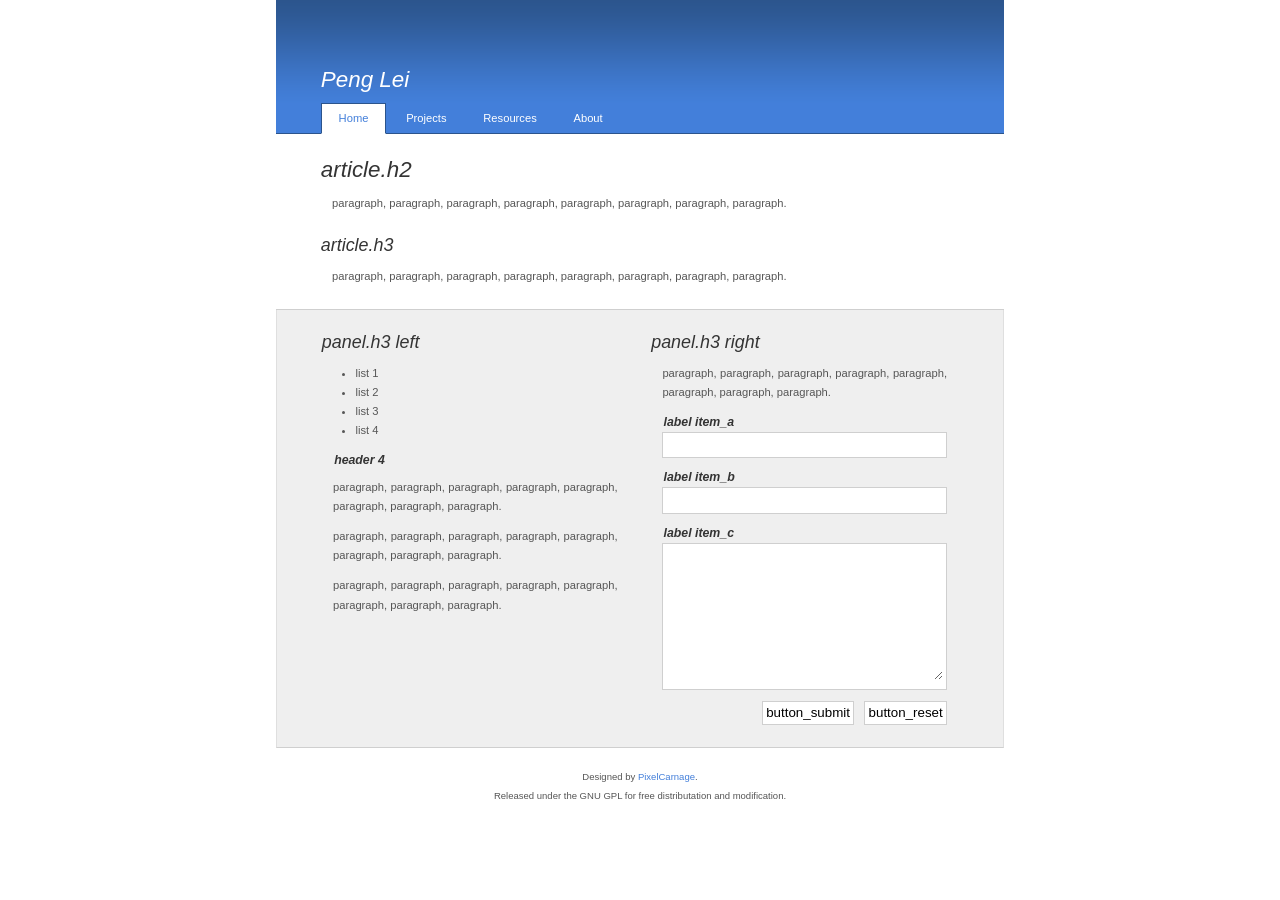
==== index.html @ fde305c7 "Initial commit" ====
<!DOCTYPE html PUBLIC "-//W3C//DTD XHTML 1.0 Strict//EN" "http://www.w3.org/TR/xhtml1/DTD/xhtml1-strict.dtd">
<html xmlns="http://www.w3.org/1999/xhtml" lang="en" xml:lang="en">
	<head>
		<title>Blue Rain</title>
		<meta name="description" content="" />
		<meta name="keywords" content="" />
		<meta name="author" content="Rowan Lewis" />
		<meta http-equiv="Content-Type" content="application/xhtml+xml; charset=utf-8" />
		<link rel="stylesheet" title="Normal" type="text/css" media="screen" href="./styles/screen.css" />
	</head>
	<body>
		<div id="main">
			<div id="header">
				<h1>Peng Lei</h1></div>
			<div id="menu">
				<ul>
					<li class="selected"><a href="./index.html">Home</a></li>
					<li><a href="./Projects/index.html">Projects</a></li>
					<li><a href="./Resources/index.html">Resources</a></li>
					<li><a href="./About/index.html">About</a></li>
				</ul>
			</div>
			<div id="content">
				<div class="article">
					<h2>article.h2</h2>
					<p>
					paragraph, paragraph, paragraph, paragraph, paragraph, paragraph, paragraph, paragraph.
					</p>
				</div>
				<div class="article">
					<h3>article.h3</h3>
					<p>
					paragraph, paragraph, paragraph, paragraph, paragraph, paragraph, paragraph, paragraph.
					</p>
				</div>
			</div>
			<div id="panel">
				<div class="left">
					<h3>panel.h3 left</h3>
					<ul>
						<li>list 1</li>
						<li>list 2</li>
						<li>list 3</li>
						<li>list 4</li>
					</ul>
					<h4>header 4</h4>
					<p>
						paragraph, paragraph, paragraph, paragraph, paragraph, paragraph, paragraph, paragraph.
					</p>
					<p>
						paragraph, paragraph, paragraph, paragraph, paragraph, paragraph, paragraph, paragraph.
					</p>
					<p>
						paragraph, paragraph, paragraph, paragraph, paragraph, paragraph, paragraph, paragraph.
					</p>
				</div>
				<div class="right">
					<h3>panel.h3 right</h3>
					<p>
						paragraph, paragraph, paragraph, paragraph, paragraph, paragraph, paragraph, paragraph.
					</p>
					<form action="#" method="post">
						<h4><label for="item_a">label item_a</label></h4>
						<p class="input">
							<input name="item_a" id="item_a" />
						</p>
						<h4><label for="item_b">label item_b</label></h4>
						<p class="input">
							<input name="item_b" id="item_b" />
						</p>
						<h4><label for="item_c">label item_c</label></h4>
						<p class="text">
							<textarea name="item_c" id="item_c" rows="10" cols="30"></textarea>
						</p>
						<p class="button">
							<button name="submit" type="submit">button_submit</button><button name="reset" type="reset">button_reset</button>
						</p>
					</form>
				</div>
			</div>
			<div id="footer">
				<p>
					Designed by <a href="http://www.pixelcarnage.com/">PixelCarnage</a>.<br />Released under the GNU GPL for free distributation and modification.
				</p>
			</div>
		</div>
	</body>
</html>
---- styles/screen.css ----
* {
	margin : 0;
	padding : 0;
}

a {
	color : #437fda;
	text-decoration : none;
}
a:visited {
	color : #437fda;
	text-decoration : underline;
}
a:hover {
	color : #ba8f43;
}

h2 {
	color : #343434;
	font : italic 200% sans-serif;
}
h3 {
	color : #343434;
	font : italic 160% sans-serif;
}
h4 {
	color : #343434;
	font : bold italic 110% sans-serif;
	padding : 1em 1em 0 1em;
}

html {
	color : #565656;
	font : 70%/170% sans-serif;
	text-align : justify;
}

img {
	margin : 1em 1em 0 1em;
}
img.left {
	float : left;
	margin : 1em 1em 0 0;
}
img.right {
	float : right;
	margin : 1em 0 0 1em;
}

blockquote {
	font-style : italic;
	margin : 1em 1em 0 1em;
	padding : 0 0 1em 0;
}
blockquote span {
	font-size : 200%;
	line-height : 1%;
	margin : 0 0.15em;
	position : relative;
	top : 0.25em;
}

.scaled.google {
    transform: scale(2);
    transform-origin: left bottom 0;
}

.google.button
{
    background-image: -moz-linear-gradient(center top , #FFFFFF, #DDDDDD);
    border: 1px solid #999999;
    border-radius: 2px;
    color: #333333;
    font-weight: normal;
    line-height: 1em;
    margin-right: 1em;
    padding: 0.4em 0.625em;
    text-shadow: 0 1px 1px #FFFFFF;
}

form button {
	background : #ffffff;
	border : 1px solid #cfcfcf;
	padding : 0.25em;
	margin : 0 0 0 0.75em;
}
form input {
	border : none;
	width : 100%;
}
form textarea {
	border : none;
	width : 100%;
	height : 10em;
}
form p.button {
	text-align : right;
}
form p.input,
form p.text {
	background : #ffffff;
	border : 1px solid #cfcfcf;
	padding : 0.25em;
	margin : 0.25em 1em 0 1em;
}

p {
	padding : 1em 1em 0 1em;
}

ul,
ol {
	padding : 1em 1em 0 3em;
}

#main {
	margin : auto;
	max-width : 65em;
	min-width : 40em;
	width : auto !important;
	width : 65em;
}

#header {
	background : #2b548c url('../images/header_bg.png') repeat-x bottom left;
	padding : 6em 4em 1em 4em;
}
#header h1 {
	color : #ffffff;
	font : italic 200% sans-serif;
}

#menu {
	background : #437fda;
	border-bottom : 1px solid #2b548c;
	font : 100% sans-serif;
}
#menu ul {
	padding : 0.75em 4em;
}
#menu li {
	display : inline;
}
#menu li a {
	color : #ffffff;
	padding : 0.75em 1.5em;
}
#menu li a:hover {
	background : #2b548c;
}
#menu li.selected a {
	background : #ffffff;
	border : 1px solid #2b548c;
	border-bottom : 1px solid #ffffff;
	color : #437fda;
}
#menu li.selected a:hover {
	background : #ffffff;
	color : #ba8f43;
}

#content {
	border-bottom : 1px solid #cfcfcf;
	height : auto !important;
	height : 1%;
	overflow : hidden;
	padding : 2em 0 0 0;
}
#content div {
	padding : 0 4em 2em 4em;
}

#panel {
	background : #efefef;
	border : 1px solid #dfdfdf;
	border-bottom : 1px solid #cfcfcf;
	border-top : none;
	height : auto !important;
	height : 1%;
	overflow : hidden;
	padding : 0 5em 2em 5em;
}
#panel div {
	padding : 2em 0 0 0;
}
div.left {
	left : -1em;
	float : left;
	position : relative;
	width : 50%;
}
div.right {
	left : 1em;
	float : left;
	position : relative;
	width : 50%;
}

#footer {
	font-size : 85%;
	margin : auto;
	padding : 1em 0 3em 0;
	text-align : center;
	width : 65%;
}
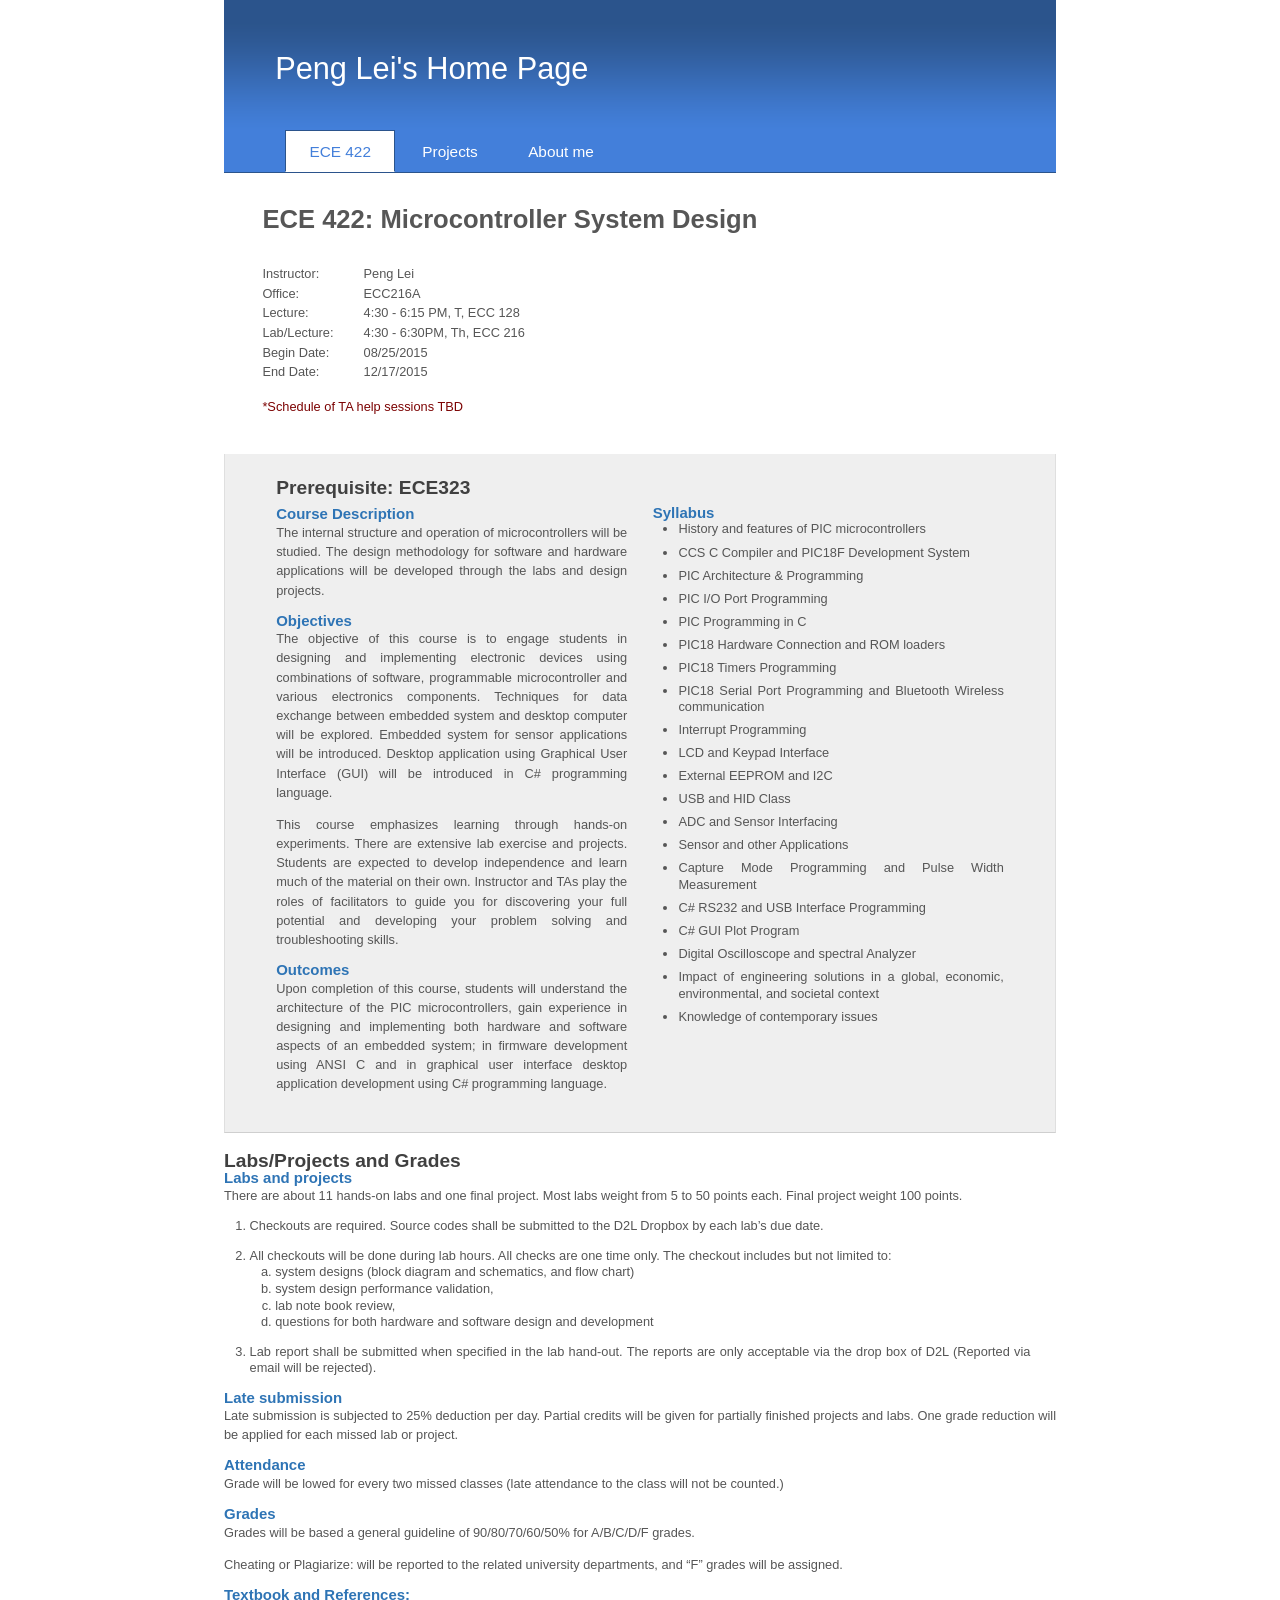
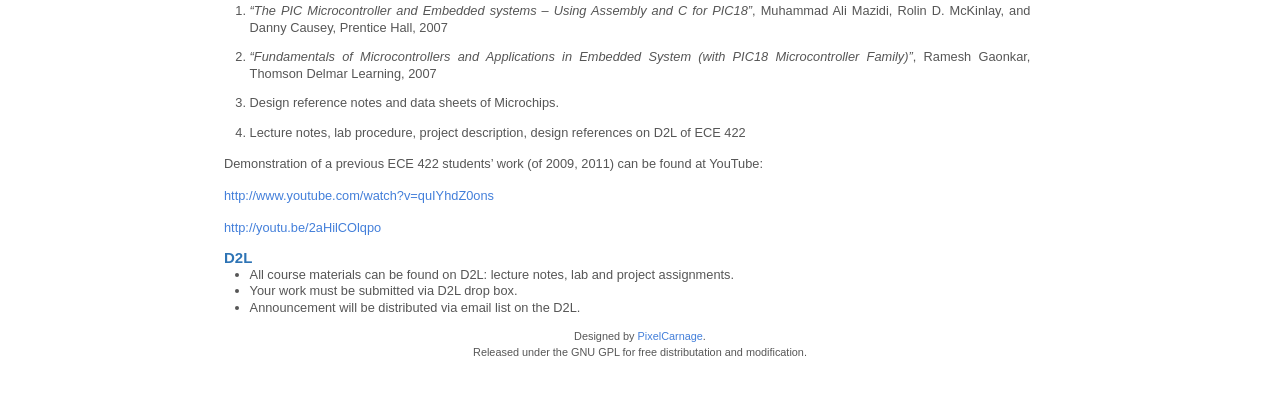
==== commit 3068db1b: "Updated content;" ====
--- a/index.html
+++ b/index.html
@@ -1,83 +1,163 @@
-<!DOCTYPE html PUBLIC "-//W3C//DTD XHTML 1.0 Strict//EN" "http://www.w3.org/TR/xhtml1/DTD/xhtml1-strict.dtd">
+﻿<!DOCTYPE html>
+
 <html xmlns="http://www.w3.org/1999/xhtml" lang="en" xml:lang="en">
 	<head>
-		<title>Blue Rain</title>
+		<title>Peng(Raymond) Lei</title>
 		<meta name="description" content="" />
 		<meta name="keywords" content="" />
-		<meta name="author" content="Rowan Lewis" />
+		<meta name="author" content="Peng Lei" />
 		<meta http-equiv="Content-Type" content="application/xhtml+xml; charset=utf-8" />
 		<link rel="stylesheet" title="Normal" type="text/css" media="screen" href="./styles/screen.css" />
 	</head>
 	<body>
 		<div id="main">
 			<div id="header">
-				<h1>Peng Lei</h1></div>
+			<h1>Peng Lei's Home Page</h1>
+			</div>
 			<div id="menu">
 				<ul>
-					<li class="selected"><a href="./index.html">Home</a></li>
+					<li class="selected"><a href="./index.html">ECE 422</a></li>
 					<li><a href="./Projects/index.html">Projects</a></li>
-					<li><a href="./Resources/index.html">Resources</a></li>
-					<li><a href="./About/index.html">About</a></li>
+					<!--
+                        <li><a href="./Resources/index.html">Resources</a></li>
+                    -->
+					<li><a href="./About/index.html">About me</a></li>
 				</ul>
 			</div>
-			<div id="content">
-				<div class="article">
-					<h2>article.h2</h2>
+			<div id="content1">
+			<h1>ECE 422: Microcontroller System Design</h1>
+                <table>
+                    <tr>
+                        <td>Instructor: </td>
+                        <td>Peng Lei</td>
+                    </tr>
+                    <tr>
+                        <td>Office:</td>
+                        <td>ECC216A</td>
+                    </tr>
+                    <tr>
+                        <td>Lecture:</td>
+                        <td>4:30 - 6:15 PM, T, ECC 128</td>
+                    </tr>
+                    <tr>
+                        <td>Lab/Lecture:</td>
+                        <td>4:30 - 6:30PM, Th, ECC 216</td>
+                    </tr>
+                    <tr>
+                        <td>Begin Date:</td>
+                        <td>08/25/2015</td>
+                    </tr>
+                    <tr>
+                        <td>End Date:</td>
+                        <td>12/17/2015</td>
+                    </tr>
+                </table>
+                <p>*Schedule of TA help sessions TBD</p>
+			</div>
+			<div id="panel">
+                <div class="left">
+       				<h2>Prerequisite: ECE323</h2>
+					<h3>Course Description</h3>
 					<p>
-					paragraph, paragraph, paragraph, paragraph, paragraph, paragraph, paragraph, paragraph.
+					    The internal structure and operation of microcontrollers will be studied.
+                        The design methodology for software and hardware applications will be developed 
+                        through the labs and design projects.
 					</p>
-				</div>
-				<div class="article">
-					<h3>article.h3</h3>
-					<p>
-					paragraph, paragraph, paragraph, paragraph, paragraph, paragraph, paragraph, paragraph.
-					</p>
+                    <h3>Objectives</h3>
+                    <p>The objective of this course is to engage students in designing and implementing 
+                        electronic devices using combinations of software, programmable microcontroller 
+                        and various electronics components. Techniques for data exchange between embedded 
+                        system and desktop computer will be explored. Embedded system for sensor applications 
+                        will be introduced. Desktop application using Graphical User Interface (GUI) 
+                        will be introduced in C# programming language.
+                    </p>
+                    <p>This course emphasizes learning through hands-on experiments. There are extensive lab 
+                        exercise and projects. Students are expected to develop independence and learn much 
+                        of the material on their own. Instructor and TAs play the roles of facilitators to 
+                        guide you for discovering your full potential and developing your problem solving 
+                        and troubleshooting skills.
+                    </p>
+                    <h3>Outcomes</h3>
+                    <p>
+                        Upon completion of this course, students will understand the architecture of the 
+                        PIC microcontrollers, gain experience in designing and implementing both hardware 
+                        and software aspects of an embedded system; in firmware development using ANSI C 
+                        and in graphical user interface desktop application development using C# programming language.
+                    </p>
+                </div>
+				<div class="right">
+					<h3>Syllabus</h3>
+					<ul>
+                        <li>History and features of PIC microcontrollers</li>
+                        <li>CCS C Compiler and PIC18F Development System</li>
+                        <li>PIC Architecture & Programming</li>
+                        <li>PIC I/O Port Programming</li>
+                        <li>PIC Programming in C</li>
+                        <li>PIC18 Hardware Connection and ROM loaders</li>
+                        <li>PIC18 Timers Programming</li>
+                        <li>PIC18 Serial Port Programming and Bluetooth Wireless communication</li>
+                        <li>Interrupt Programming</li>
+                        <li>LCD and Keypad Interface</li>
+                        <li>External EEPROM and I2C</li>
+                        <li>USB and HID Class</li>
+                        <li>ADC and Sensor Interfacing</li>
+                        <li>Sensor and other Applications</li>
+                        <li>Capture Mode Programming and Pulse Width Measurement</li>
+                        <li>C# RS232 and USB Interface Programming</li>
+                        <li>C# GUI Plot Program</li>
+                        <li>Digital Oscilloscope and spectral Analyzer</li>
+                        <li>Impact of engineering solutions in a global, economic, environmental, and societal context </li>
+                        <li>Knowledge of contemporary issues</li>
+					</ul>
 				</div>
 			</div>
-			<div id="panel">
-				<div class="left">
-					<h3>panel.h3 left</h3>
-					<ul>
-						<li>list 1</li>
-						<li>list 2</li>
-						<li>list 3</li>
-						<li>list 4</li>
-					</ul>
-					<h4>header 4</h4>
-					<p>
-						paragraph, paragraph, paragraph, paragraph, paragraph, paragraph, paragraph, paragraph.
-					</p>
-					<p>
-						paragraph, paragraph, paragraph, paragraph, paragraph, paragraph, paragraph, paragraph.
-					</p>
-					<p>
-						paragraph, paragraph, paragraph, paragraph, paragraph, paragraph, paragraph, paragraph.
-					</p>
-				</div>
-				<div class="right">
-					<h3>panel.h3 right</h3>
-					<p>
-						paragraph, paragraph, paragraph, paragraph, paragraph, paragraph, paragraph, paragraph.
-					</p>
-					<form action="#" method="post">
-						<h4><label for="item_a">label item_a</label></h4>
-						<p class="input">
-							<input name="item_a" id="item_a" />
-						</p>
-						<h4><label for="item_b">label item_b</label></h4>
-						<p class="input">
-							<input name="item_b" id="item_b" />
-						</p>
-						<h4><label for="item_c">label item_c</label></h4>
-						<p class="text">
-							<textarea name="item_c" id="item_c" rows="10" cols="30"></textarea>
-						</p>
-						<p class="button">
-							<button name="submit" type="submit">button_submit</button><button name="reset" type="reset">button_reset</button>
-						</p>
-					</form>
-				</div>
-			</div>
+            <div id="content2">
+                <div class="article">
+                    <h2>Labs/Projects and Grades</h2>
+                    <h3>Labs and projects</h3>
+                    <p>There are about 11 hands-on labs and one final project. Most labs weight from 5 to 50 points each. Final project weight 100 points.</p>
+                    <ol>
+                        <li>Checkouts are required. Source codes shall be submitted to the D2L Dropbox by each lab’s due date.</li>
+                        <li>All checkouts will be done during lab hours. All checks are one time only. The checkout includes but not limited to:
+                            <ol>
+                                <li>system designs (block diagram and schematics, and flow chart)</li>
+                                <li>system design performance validation,</li>
+                                <li>lab note book review, </li>
+                                <li>questions for both hardware and software design and development</li>
+                            </ol>
+                        </li>
+                        <li>Lab report shall be submitted when specified in the lab hand-out. The reports are only acceptable via the drop box of D2L (Reported via email will be rejected).</li>
+                    </ol>
+
+                    <h3>Late submission</h3>
+                    <p>Late submission is subjected to 25% deduction per day. Partial credits will be given for partially finished projects and labs.  One grade reduction will be applied for each missed lab or project.</p>
+
+                    <h3>Attendance</h3>
+                    <p>Grade will be lowed for every two missed classes (late attendance to the class will not be counted.)</p>
+
+                    <h3>Grades</h3>
+                    <p>Grades will be based a general guideline of 90/80/70/60/50% for A/B/C/D/F grades.</p>
+                    <p>Cheating or Plagiarize: will be reported to the related university departments, and “F” grades will be assigned.</p>
+
+                    <h3>Textbook and References:</h3>
+                    <ol>
+                        <li><em>“The PIC Microcontroller and Embedded systems – Using Assembly and C for PIC18”</em>,  Muhammad Ali Mazidi, Rolin D. McKinlay, and Danny Causey, Prentice Hall, 2007</li>
+                        <li><em>“Fundamentals of Microcontrollers and Applications in Embedded System (with PIC18 Microcontroller Family)”</em>, Ramesh Gaonkar, Thomson Delmar Learning, 2007</li>
+                        <li>Design reference notes and data sheets of Microchips.</li>
+                        <li>Lecture notes, lab procedure, project description, design references on D2L of ECE 422</li>
+                    </ol>
+                    <p>Demonstration of a previous ECE 422 students’ work (of 2009, 2011) can be found at YouTube:</p>
+                    <p><a href="http://www.youtube.com/watch?v=quIYhdZ0ons">http://www.youtube.com/watch?v=quIYhdZ0ons</a></p>
+                    <p><a href="http://youtu.be/2aHilCOlqpo">http://youtu.be/2aHilCOlqpo</a></p>
+
+                    <h3>D2L</h3>
+                    <ul>
+                        <li>All course materials can be found on D2L: lecture notes, lab and project assignments. </li>
+                        <li>Your work must be submitted via D2L drop box.</li>
+                        <li>Announcement will be distributed via email list on the D2L.</li>
+                    </ul>
+                </div>
+            </div>
 			<div id="footer">
 				<p>
 					Designed by <a href="http://www.pixelcarnage.com/">PixelCarnage</a>.<br />Released under the GNU GPL for free distributation and modification.
--- a/styles/screen.css
+++ b/styles/screen.css
@@ -1,4 +1,4 @@
-* {
+﻿* {
 	margin : 0;
 	padding : 0;
 }
@@ -7,6 +7,17 @@
 	color : #437fda;
 	text-decoration : none;
 }
+
+#header {
+	background : #2b548c url('../images/header_bg.png') repeat-x bottom left;
+	padding : 4em 4em 1em 4em;
+}
+#header h1 {
+	color : #ffffff;
+	font : 240% sans-serif;
+    padding-bottom: 1em;
+}
+
 a:visited {
 	color : #437fda;
 	text-decoration : underline;
@@ -15,102 +26,50 @@
 	color : #ba8f43;
 }
 
-h2 {
-	color : #343434;
-	font : italic 200% sans-serif;
-}
-h3 {
-	color : #343434;
-	font : italic 160% sans-serif;
-}
-h4 {
-	color : #343434;
-	font : bold italic 110% sans-serif;
-	padding : 1em 1em 0 1em;
+table, th, td {
+    border-collapse: collapse;
+    padding-right: 30px;
+    padding-bottom: 3px;
 }
 
 html {
 	color : #565656;
-	font : 70%/170% sans-serif;
+	font : 80%/130% sans-serif;
 	text-align : justify;
-}
-
-img {
-	margin : 1em 1em 0 1em;
-}
-img.left {
-	float : left;
-	margin : 1em 1em 0 0;
-}
-img.right {
-	float : right;
-	margin : 1em 0 0 1em;
-}
-
-blockquote {
-	font-style : italic;
-	margin : 1em 1em 0 1em;
-	padding : 0 0 1em 0;
-}
-blockquote span {
-	font-size : 200%;
-	line-height : 1%;
-	margin : 0 0.15em;
-	position : relative;
-	top : 0.25em;
-}
-
-.scaled.google {
-    transform: scale(2);
-    transform-origin: left bottom 0;
-}
-
-.google.button
-{
-    background-image: -moz-linear-gradient(center top , #FFFFFF, #DDDDDD);
-    border: 1px solid #999999;
-    border-radius: 2px;
-    color: #333333;
-    font-weight: normal;
-    line-height: 1em;
-    margin-right: 1em;
-    padding: 0.4em 0.625em;
-    text-shadow: 0 1px 1px #FFFFFF;
-}
-
-form button {
-	background : #ffffff;
-	border : 1px solid #cfcfcf;
-	padding : 0.25em;
-	margin : 0 0 0 0.75em;
-}
-form input {
-	border : none;
-	width : 100%;
-}
-form textarea {
-	border : none;
-	width : 100%;
-	height : 10em;
-}
-form p.button {
-	text-align : right;
-}
-form p.input,
-form p.text {
-	background : #ffffff;
-	border : 1px solid #cfcfcf;
-	padding : 0.25em;
-	margin : 0.25em 1em 0 1em;
+    overflow:scroll;
+}
+
+h2 {
+    color: #404040
+}
+
+h3 {
+    color: #2E74B5;
 }
 
 p {
-	padding : 1em 1em 0 1em;
-}
-
-ul,
+    line-height: 1.5;
+    margin-top: 0em;
+}
+
+ul {
+    padding-top: 0em;
+    padding-bottom: 0em;
+    padding-left: 2em;
+}
+
 ol {
-	padding : 1em 1em 0 3em;
+	padding : 0em 2em 0em 2em;
+}
+
+ol li {
+    list-style-type:decimal;
+    padding: 0 0 1em;
+}
+
+ol li ol li {
+    list-style-type: lower-alpha;
+    padding: 0 0 0em;
 }
 
 #main {
@@ -121,19 +80,10 @@
 	width : 65em;
 }
 
-#header {
-	background : #2b548c url('../images/header_bg.png') repeat-x bottom left;
-	padding : 6em 4em 1em 4em;
-}
-#header h1 {
-	color : #ffffff;
-	font : italic 200% sans-serif;
-}
-
 #menu {
 	background : #437fda;
 	border-bottom : 1px solid #2b548c;
-	font : 100% sans-serif;
+	font : 120% sans-serif;
 }
 #menu ul {
 	padding : 0.75em 4em;
@@ -159,18 +109,7 @@
 	color : #ba8f43;
 }
 
-#content {
-	border-bottom : 1px solid #cfcfcf;
-	height : auto !important;
-	height : 1%;
-	overflow : hidden;
-	padding : 2em 0 0 0;
-}
-#content div {
-	padding : 0 4em 2em 4em;
-}
-
-#panel {
+#panel, #panel_about, #panel_project {
 	background : #efefef;
 	border : 1px solid #dfdfdf;
 	border-bottom : 1px solid #cfcfcf;
@@ -180,26 +119,97 @@
 	overflow : hidden;
 	padding : 0 5em 2em 5em;
 }
-#panel div {
-	padding : 2em 0 0 0;
-}
-div.left {
-	left : -1em;
-	float : left;
-	position : relative;
-	width : 50%;
-}
-div.right {
-	left : 1em;
-	float : left;
-	position : relative;
-	width : 50%;
-}
-
+
+#panel p {
+    margin-bottom: 1em;
+}
+
+#panel h2{
+    padding-bottom: 10px;
+}
+
+#panel div.right h3{
+    padding-top: 25px;
+}
+
+#panel li {
+    margin-bottom: 0.5em;
+}
+
+#content1 {
+    padding : 3em 0em 3em 3em;
+}
+
+#content1 h1{
+    padding-bottom: 1.5em;
+}
+
+#content1 p{
+    padding : 1em 0em 0em 0em;
+    color: #7c0303;
+}
+
+#content2 p {
+    margin-bottom: 1em;
+}
+
+#content2 h2{
+    padding-top: 20px;
+}
 #footer {
 	font-size : 85%;
 	margin : auto;
 	padding : 1em 0 3em 0;
 	text-align : center;
 	width : 65%;
+}
+
+
+#panel div {
+	padding : 2em 0 0 0;
+}
+
+div.left {
+	left : -1em;
+	float : left;
+	position : relative;
+	width : 50%;
+}
+
+div.right {
+	left : 1em;
+	float : left;
+	position : relative;
+	width : 50%;
+}
+
+#summary h2{
+    padding: 2em 0em 0em 0em;
+}
+#summary h4{
+    padding: 0em 0em 1em 0em;
+
+}
+
+#project h4{
+    padding: 1em 0em 0em 0em;
+}
+#panel_project{
+    margin: 5em 5em 5em 5em;
+}
+
+#panel_project li{
+    padding-bottom: 1em;
+}
+
+#panel_about{
+    margin: 5em 0em 0em 0em;
+}
+
+#panel_about p{
+    padding-bottom: 1.2em;
+}
+
+#contact h4{
+    padding-top: 2em;
 }
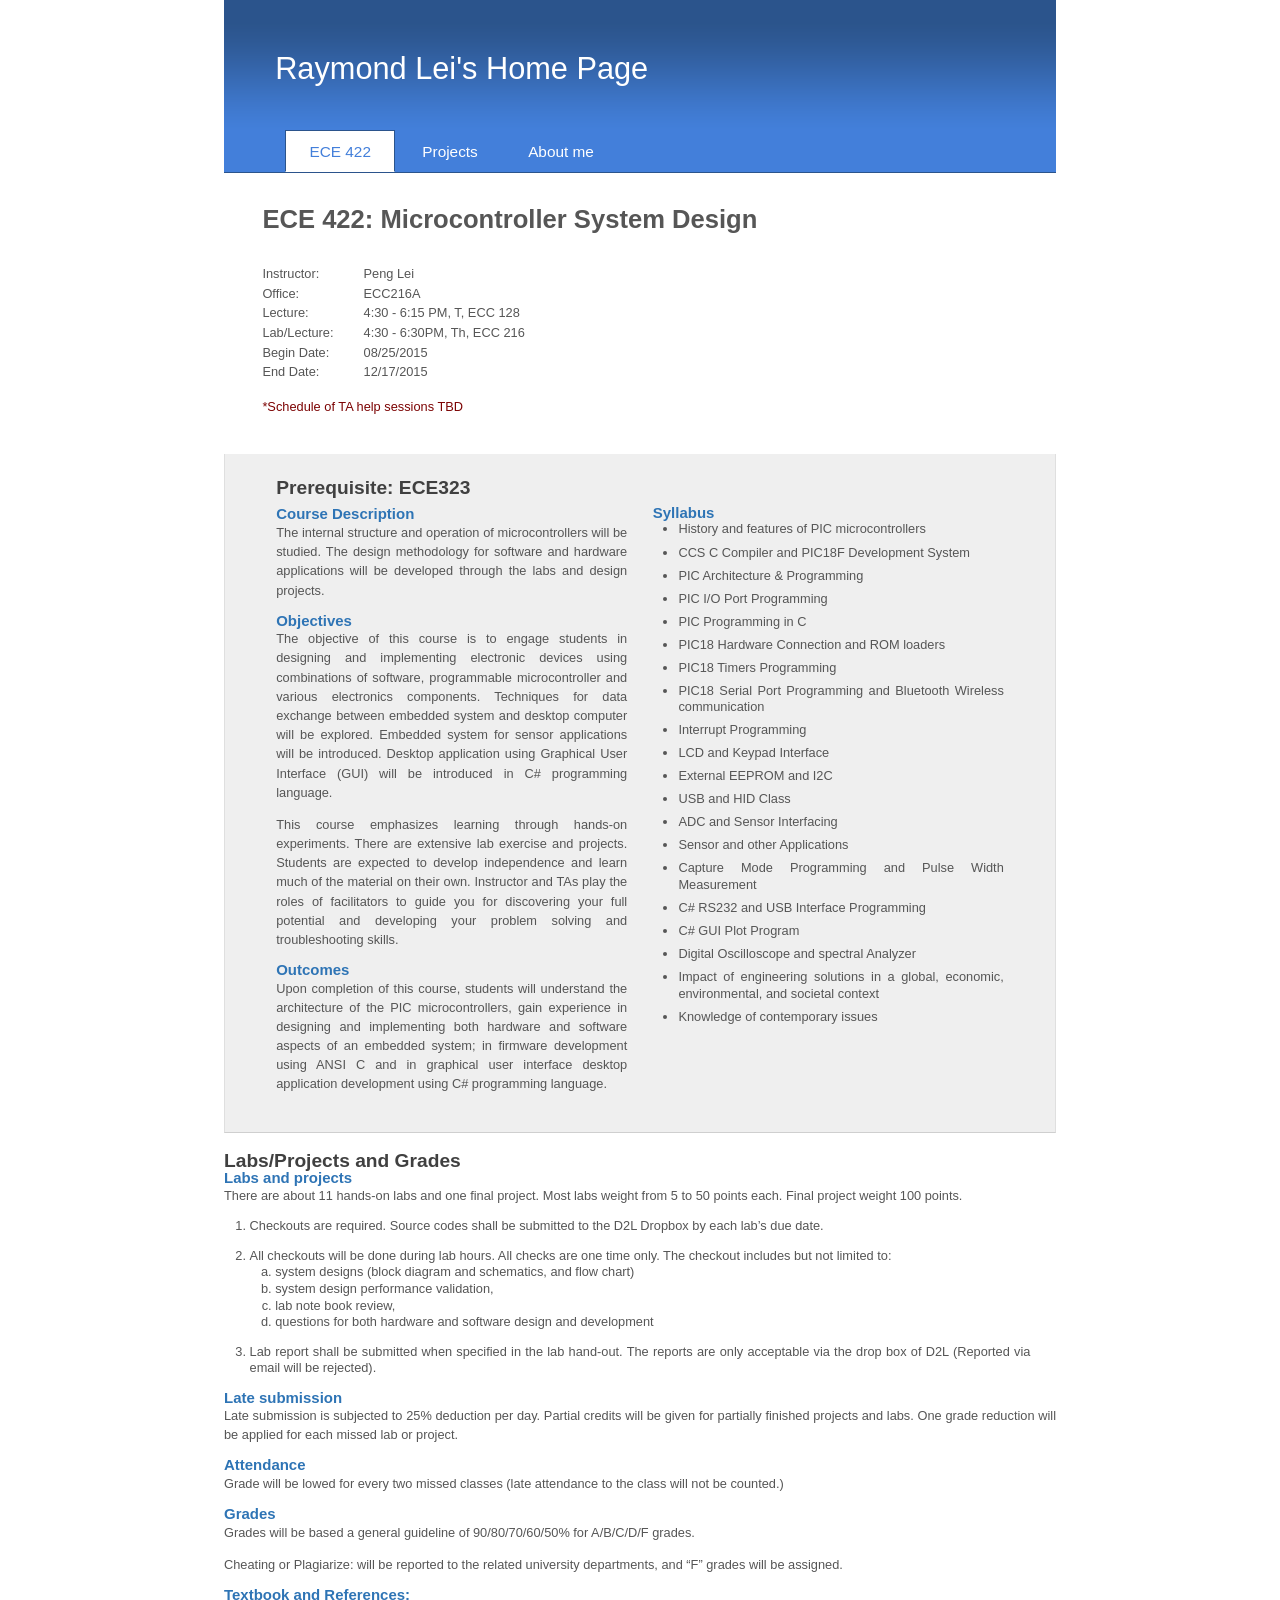
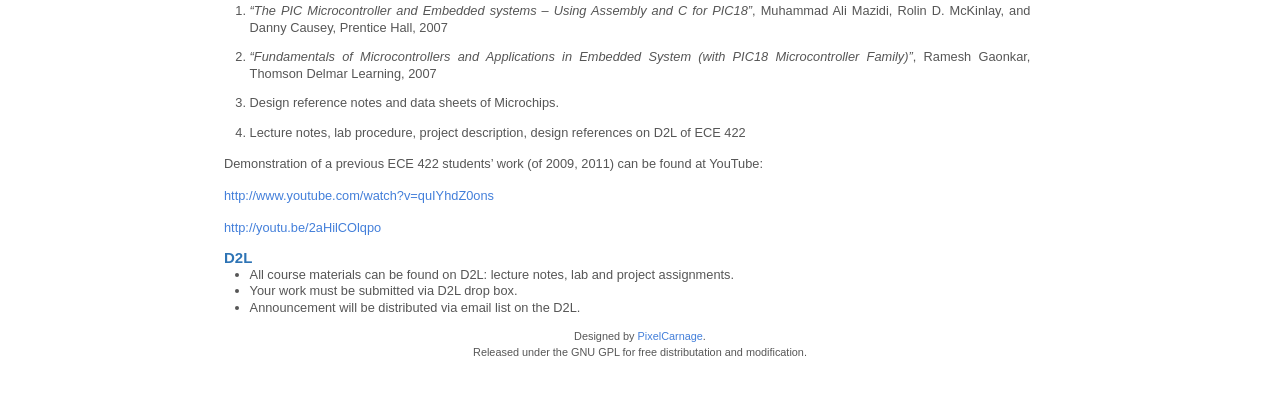
==== commit 96bcecd5: "Changed title text; added instruction to clone git;" ====
--- a/index.html
+++ b/index.html
@@ -2,7 +2,7 @@
 
 <html xmlns="http://www.w3.org/1999/xhtml" lang="en" xml:lang="en">
 	<head>
-		<title>Peng(Raymond) Lei</title>
+		<title>Raymond Lei's Home Page</title>
 		<meta name="description" content="" />
 		<meta name="keywords" content="" />
 		<meta name="author" content="Peng Lei" />
@@ -12,7 +12,7 @@
 	<body>
 		<div id="main">
 			<div id="header">
-			<h1>Peng Lei's Home Page</h1>
+			<h1>Raymond Lei's Home Page</h1>
 			</div>
 			<div id="menu">
 				<ul>
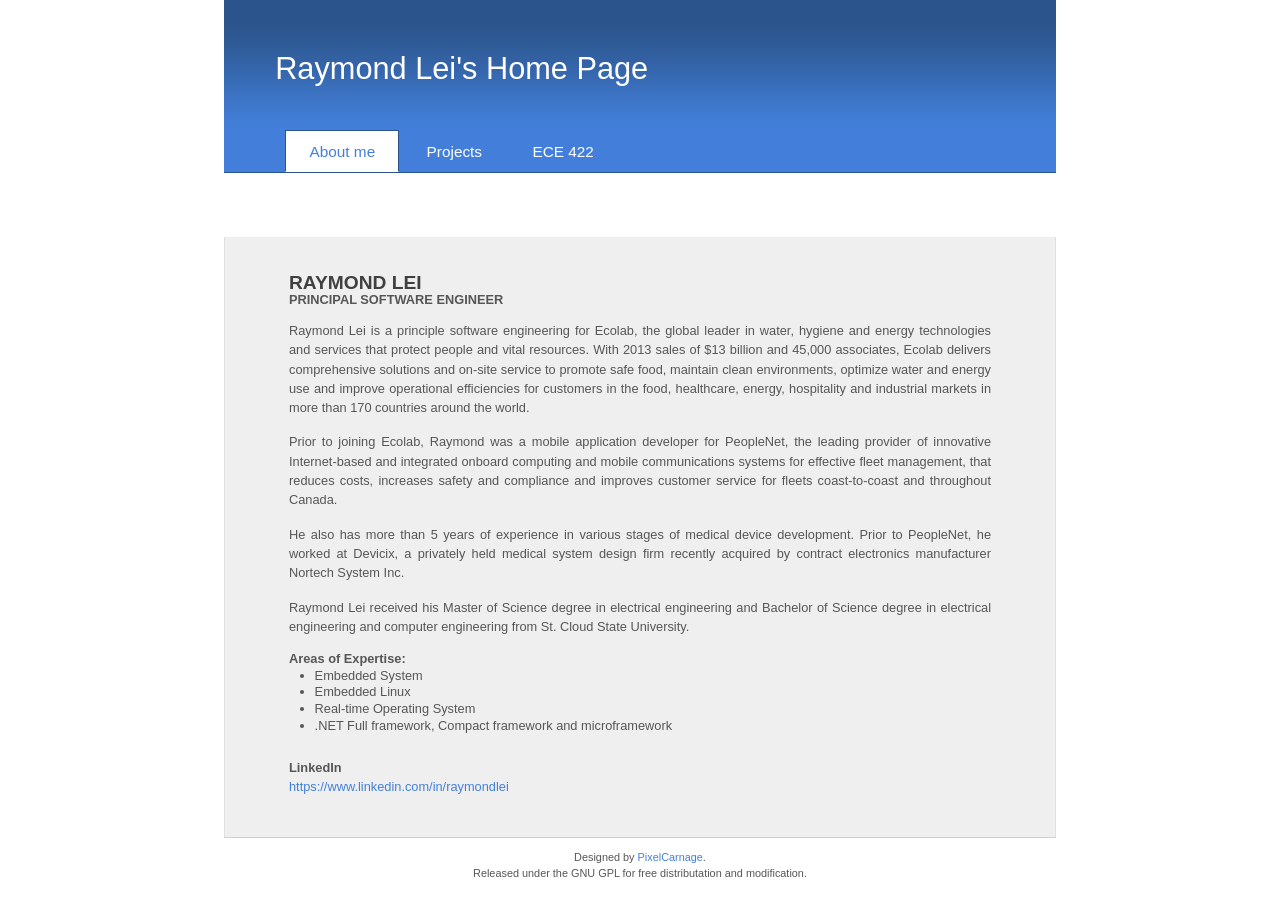
==== commit 7a7aedf7: "Rearranged navigation tab;" ====
--- a/index.html
+++ b/index.html
@@ -16,146 +16,53 @@
 			</div>
 			<div id="menu">
 				<ul>
-					<li class="selected"><a href="./index.html">ECE 422</a></li>
+					<li class="selected"><a href="./index.html">About me</a></li>
 					<li><a href="./Projects/index.html">Projects</a></li>
+					<li><a href="./ECE422/index.html">ECE 422</a></li>
 					<!--
                         <li><a href="./Resources/index.html">Resources</a></li>
                     -->
-					<li><a href="./About/index.html">About me</a></li>
 				</ul>
 			</div>
-			<div id="content1">
-			<h1>ECE 422: Microcontroller System Design</h1>
-                <table>
-                    <tr>
-                        <td>Instructor: </td>
-                        <td>Peng Lei</td>
-                    </tr>
-                    <tr>
-                        <td>Office:</td>
-                        <td>ECC216A</td>
-                    </tr>
-                    <tr>
-                        <td>Lecture:</td>
-                        <td>4:30 - 6:15 PM, T, ECC 128</td>
-                    </tr>
-                    <tr>
-                        <td>Lab/Lecture:</td>
-                        <td>4:30 - 6:30PM, Th, ECC 216</td>
-                    </tr>
-                    <tr>
-                        <td>Begin Date:</td>
-                        <td>08/25/2015</td>
-                    </tr>
-                    <tr>
-                        <td>End Date:</td>
-                        <td>12/17/2015</td>
-                    </tr>
-                </table>
-                <p>*Schedule of TA help sessions TBD</p>
-			</div>
-			<div id="panel">
-                <div class="left">
-       				<h2>Prerequisite: ECE323</h2>
-					<h3>Course Description</h3>
-					<p>
-					    The internal structure and operation of microcontrollers will be studied.
-                        The design methodology for software and hardware applications will be developed 
-                        through the labs and design projects.
-					</p>
-                    <h3>Objectives</h3>
-                    <p>The objective of this course is to engage students in designing and implementing 
-                        electronic devices using combinations of software, programmable microcontroller 
-                        and various electronics components. Techniques for data exchange between embedded 
-                        system and desktop computer will be explored. Embedded system for sensor applications 
-                        will be introduced. Desktop application using Graphical User Interface (GUI) 
-                        will be introduced in C# programming language.
+            <div id="panel_about">
+                <div id="summary">
+                    <h2>RAYMOND LEI</h2>
+                    <h4>PRINCIPAL SOFTWARE ENGINEER</h4>
+                    <p>Raymond Lei is a principle software engineering for Ecolab, the global leader in water, 
+                       hygiene and energy technologies and services that protect people and vital resources. 
+                       With 2013 sales of $13 billion and 45,000 associates, Ecolab delivers comprehensive 
+                       solutions and on-site service to promote safe food, maintain clean environments, 
+                       optimize water and energy use and improve operational efficiencies for customers 
+                       in the food, healthcare, energy, hospitality and industrial markets in more than 
+                       170 countries around the world.
                     </p>
-                    <p>This course emphasizes learning through hands-on experiments. There are extensive lab 
-                        exercise and projects. Students are expected to develop independence and learn much 
-                        of the material on their own. Instructor and TAs play the roles of facilitators to 
-                        guide you for discovering your full potential and developing your problem solving 
-                        and troubleshooting skills.
+                    <p>Prior to joining Ecolab, Raymond was a mobile application developer for PeopleNet, 
+                        the leading provider of innovative Internet-based and integrated onboard computing 
+                        and mobile communications systems for effective fleet management, that reduces 
+                        costs, increases safety and compliance and improves customer service for fleets 
+                        coast-to-coast and throughout Canada.
                     </p>
-                    <h3>Outcomes</h3>
+                    <p>He also has more than 5 years of experience in various stages of medical device development.
+                       Prior to PeopleNet, he worked at Devicix, a privately held medical system design firm 
+                       recently acquired by contract electronics manufacturer Nortech System Inc.
+                    </p>
                     <p>
-                        Upon completion of this course, students will understand the architecture of the 
-                        PIC microcontrollers, gain experience in designing and implementing both hardware 
-                        and software aspects of an embedded system; in firmware development using ANSI C 
-                        and in graphical user interface desktop application development using C# programming language.
+                        Raymond Lei received his Master of Science degree in electrical engineering and Bachelor of Science
+                        degree in electrical engineering and computer engineering from St. Cloud State University.
                     </p>
                 </div>
-				<div class="right">
-					<h3>Syllabus</h3>
-					<ul>
-                        <li>History and features of PIC microcontrollers</li>
-                        <li>CCS C Compiler and PIC18F Development System</li>
-                        <li>PIC Architecture & Programming</li>
-                        <li>PIC I/O Port Programming</li>
-                        <li>PIC Programming in C</li>
-                        <li>PIC18 Hardware Connection and ROM loaders</li>
-                        <li>PIC18 Timers Programming</li>
-                        <li>PIC18 Serial Port Programming and Bluetooth Wireless communication</li>
-                        <li>Interrupt Programming</li>
-                        <li>LCD and Keypad Interface</li>
-                        <li>External EEPROM and I2C</li>
-                        <li>USB and HID Class</li>
-                        <li>ADC and Sensor Interfacing</li>
-                        <li>Sensor and other Applications</li>
-                        <li>Capture Mode Programming and Pulse Width Measurement</li>
-                        <li>C# RS232 and USB Interface Programming</li>
-                        <li>C# GUI Plot Program</li>
-                        <li>Digital Oscilloscope and spectral Analyzer</li>
-                        <li>Impact of engineering solutions in a global, economic, environmental, and societal context </li>
-                        <li>Knowledge of contemporary issues</li>
-					</ul>
-				</div>
-			</div>
-            <div id="content2">
-                <div class="article">
-                    <h2>Labs/Projects and Grades</h2>
-                    <h3>Labs and projects</h3>
-                    <p>There are about 11 hands-on labs and one final project. Most labs weight from 5 to 50 points each. Final project weight 100 points.</p>
-                    <ol>
-                        <li>Checkouts are required. Source codes shall be submitted to the D2L Dropbox by each lab’s due date.</li>
-                        <li>All checkouts will be done during lab hours. All checks are one time only. The checkout includes but not limited to:
-                            <ol>
-                                <li>system designs (block diagram and schematics, and flow chart)</li>
-                                <li>system design performance validation,</li>
-                                <li>lab note book review, </li>
-                                <li>questions for both hardware and software design and development</li>
-                            </ol>
-                        </li>
-                        <li>Lab report shall be submitted when specified in the lab hand-out. The reports are only acceptable via the drop box of D2L (Reported via email will be rejected).</li>
-                    </ol>
-
-                    <h3>Late submission</h3>
-                    <p>Late submission is subjected to 25% deduction per day. Partial credits will be given for partially finished projects and labs.  One grade reduction will be applied for each missed lab or project.</p>
-
-                    <h3>Attendance</h3>
-                    <p>Grade will be lowed for every two missed classes (late attendance to the class will not be counted.)</p>
-
-                    <h3>Grades</h3>
-                    <p>Grades will be based a general guideline of 90/80/70/60/50% for A/B/C/D/F grades.</p>
-                    <p>Cheating or Plagiarize: will be reported to the related university departments, and “F” grades will be assigned.</p>
-
-                    <h3>Textbook and References:</h3>
-                    <ol>
-                        <li><em>“The PIC Microcontroller and Embedded systems – Using Assembly and C for PIC18”</em>,  Muhammad Ali Mazidi, Rolin D. McKinlay, and Danny Causey, Prentice Hall, 2007</li>
-                        <li><em>“Fundamentals of Microcontrollers and Applications in Embedded System (with PIC18 Microcontroller Family)”</em>, Ramesh Gaonkar, Thomson Delmar Learning, 2007</li>
-                        <li>Design reference notes and data sheets of Microchips.</li>
-                        <li>Lecture notes, lab procedure, project description, design references on D2L of ECE 422</li>
-                    </ol>
-                    <p>Demonstration of a previous ECE 422 students’ work (of 2009, 2011) can be found at YouTube:</p>
-                    <p><a href="http://www.youtube.com/watch?v=quIYhdZ0ons">http://www.youtube.com/watch?v=quIYhdZ0ons</a></p>
-                    <p><a href="http://youtu.be/2aHilCOlqpo">http://youtu.be/2aHilCOlqpo</a></p>
-
-                    <h3>D2L</h3>
+                <div id="Experiences">
+                    <h4>Areas of Expertise:</h4>
                     <ul>
-                        <li>All course materials can be found on D2L: lecture notes, lab and project assignments. </li>
-                        <li>Your work must be submitted via D2L drop box.</li>
-                        <li>Announcement will be distributed via email list on the D2L.</li>
+                        <li>Embedded System</li>
+                        <li>Embedded Linux</li>
+                        <li>Real-time Operating System</li>
+                        <li>.NET Full framework, Compact framework and microframework</li>
                     </ul>
+                </div>
+                <div id="contact">
+                    <h4>LinkedIn</h4>
+                    <p><a href="https://www.linkedin.com/in/raymondlei">https://www.linkedin.com/in/raymondlei</a></p>
                 </div>
             </div>
 			<div id="footer">
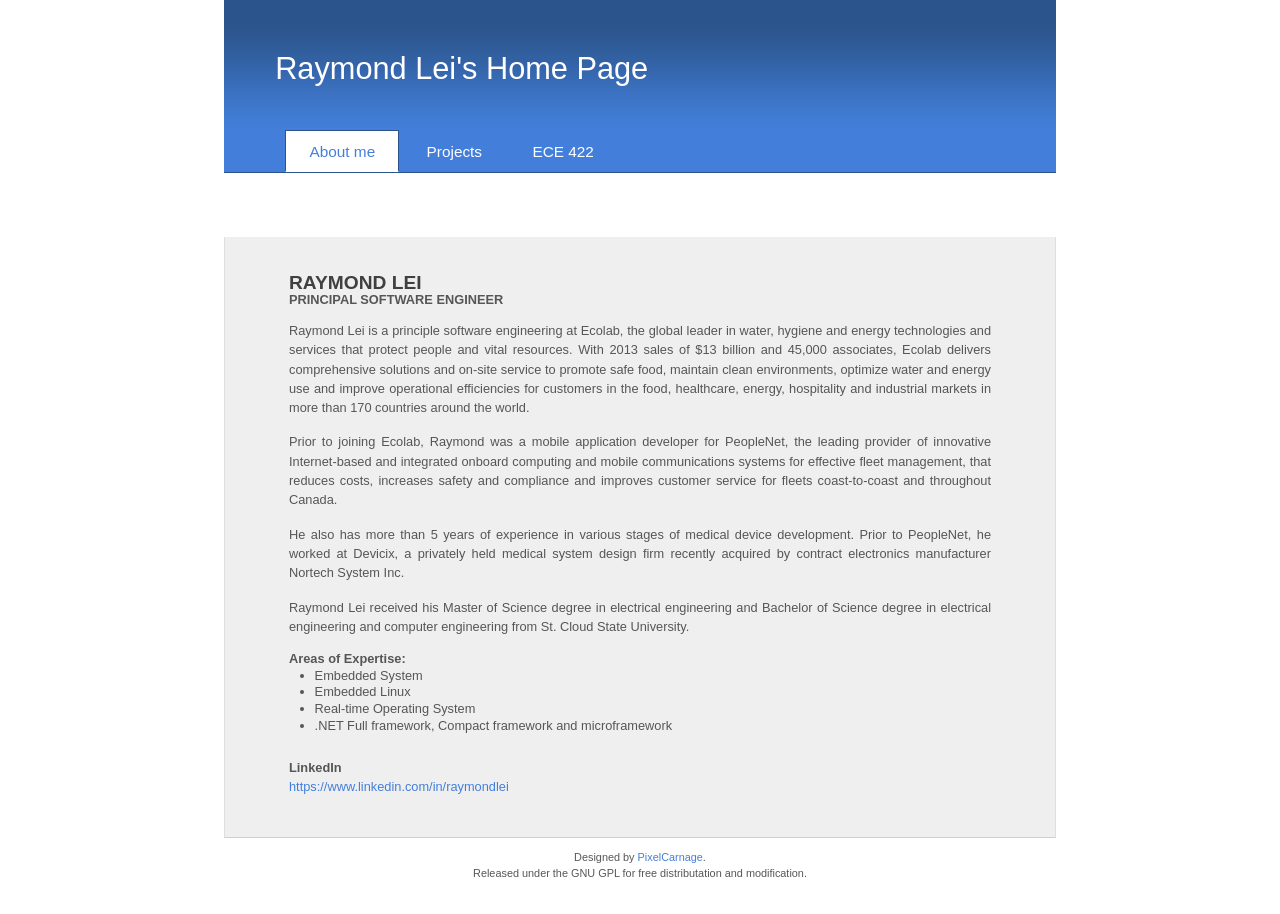
==== commit 6a4b5cc9: "fixed typo;" ====
--- a/index.html
+++ b/index.html
@@ -28,7 +28,7 @@
                 <div id="summary">
                     <h2>RAYMOND LEI</h2>
                     <h4>PRINCIPAL SOFTWARE ENGINEER</h4>
-                    <p>Raymond Lei is a principle software engineering for Ecolab, the global leader in water, 
+                    <p>Raymond Lei is a principle software engineering at Ecolab, the global leader in water, 
                        hygiene and energy technologies and services that protect people and vital resources. 
                        With 2013 sales of $13 billion and 45,000 associates, Ecolab delivers comprehensive 
                        solutions and on-site service to promote safe food, maintain clean environments, 
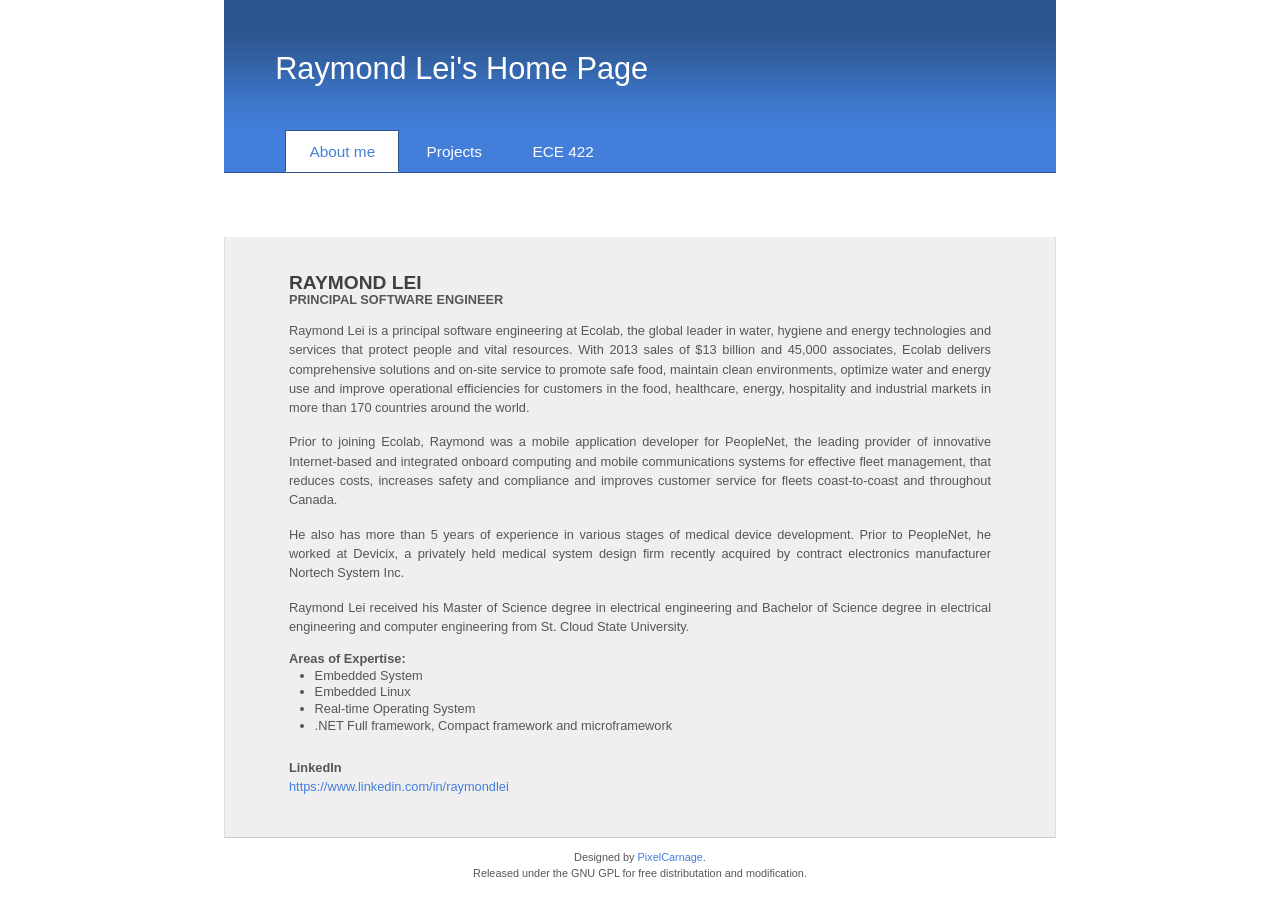
==== commit 81bea3e4: "fixed typos;" ====
--- a/index.html
+++ b/index.html
@@ -28,7 +28,7 @@
                 <div id="summary">
                     <h2>RAYMOND LEI</h2>
                     <h4>PRINCIPAL SOFTWARE ENGINEER</h4>
-                    <p>Raymond Lei is a principle software engineering at Ecolab, the global leader in water, 
+                    <p>Raymond Lei is a principal software engineering at Ecolab, the global leader in water, 
                        hygiene and energy technologies and services that protect people and vital resources. 
                        With 2013 sales of $13 billion and 45,000 associates, Ecolab delivers comprehensive 
                        solutions and on-site service to promote safe food, maintain clean environments, 
